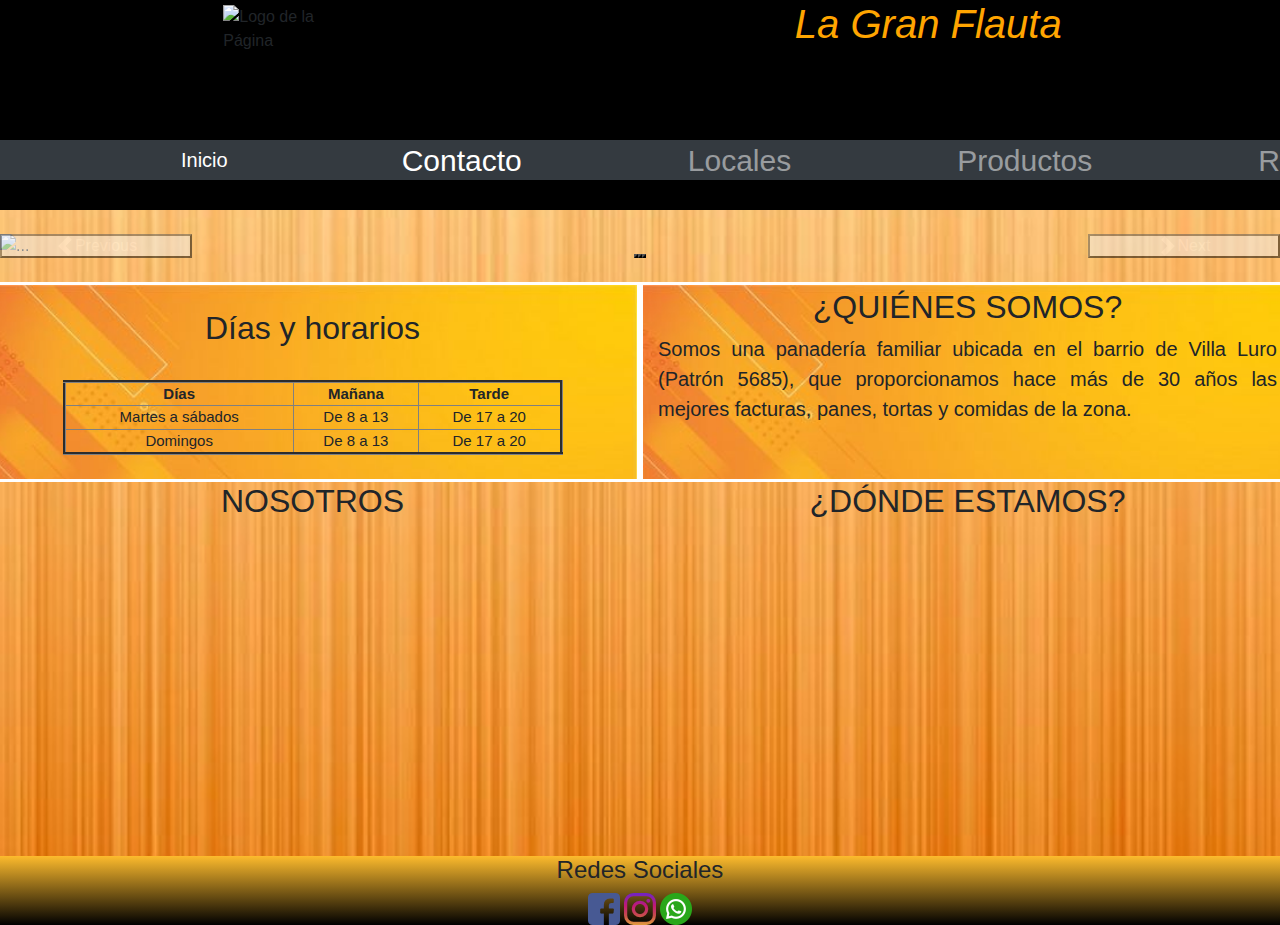
==== Panaderia/index.html @ 065526b4 "ultimos cambios" ====
<!DOCTYPE html>
<html lang="es">
<head>
    <meta charset="UTF-8">
    <meta http-equiv="X-UA-Compatible" content="IE=edge">
    <meta name="viewport" content="width=device-width, initial-scale=1.0">
    <meta name="keywords" content="Panaderia, medialunas, facturas, tortas, comida">
    <meta name="description" content="Panaderia familiar en Capital Federal. Las mejores facturas y los mas ricos postres. Conoce más en nuestra web">
    <link rel="shortcut icon" href="/Panaderia/img/panaderia.png">
    <title>La gran flauta</title>
    <link href="https://cdn.jsdelivr.net/npm/bootstrap@5.1.3/dist/css/bootstrap.min.css" rel="stylesheet" integrity="sha384-1BmE4kWBq78iYhFldvKuhfTAU6auU8tT94WrHftjDbrCEXSU1oBoqyl2QvZ6jIW3" crossorigin="anonymous">
    <link rel="stylesheet" href="estilo/Estilo.css">
    <link rel="stylesheet" href="https://cdnjs.cloudflare.com/ajax/libs/animate.css/4.1.1/animate.min.css"
    >
    <link rel="stylesheet" href="https://maxcdn.bootstrapcdn.com/bootstrap/4.5.2/css/bootstrap.min.css">

</head>
<body>
    <header>
        <div class="imgPrin">
            <img src="img/fotoFlauta.jpg" height="140px" width="140px" alt="Logo de la Página"/>
            <h1>La Gran Flauta</h1>
        </div>
        <nav class="navbar navbar-expand-lg navbar-dark bg-dark">
            <div class="container-fluid">
              <a class="navbar-brand" href="index.html">Inicio</a>
              <button class="navbar-toggler" type="button" data-bs-toggle="collapse" data-bs-target="#navbarNavDropdown" aria-controls="navbarNavDropdown" aria-expanded="false" aria-label="Toggle navigation">
                <span class="navbar-toggler-icon"></span>
              </button>
              <div class="collapse navbar-collapse" id="navbarNavDropdown">
                <ul class="navbar-nav">
                  <li class="nav-item">
                    <a class="nav-link active" aria-current="page" href="pages/contacto.html">Contacto</a>
                  </li>
                  <li class="nav-item">
                    <a class="nav-link" href="pages/locales.html">Locales</a>
                  </li>
                  <li class="nav-item">
                    <a class="nav-link" href="pages/Productos.html">Productos</a>
                  </li>
                  <li class="nav-item dropdown">
                    <a class="nav-link dropdown-toggle" href="pages/recetas.html" id="navbarDropdownMenuLink" role="button" data-bs-toggle="dropdown" aria-expanded="false">
                      Recetas
                    </a>
                    <ul class="dropdown-menu" aria-labelledby="navbarDropdownMenuLink">
                      <li><a class="dropdown-item" href="#">Desayunos</a></li>
                      <li><a class="dropdown-item" href="#">Almuerzos</a></li>
                    </ul>
                  </li>
                </ul>
              </div>
            </div>
        </nav>
    </header>
    <br>
    <main>
        <div class="sec">
            <div id="carouselExampleIndicators" class="carousel slide" data-bs-ride="carousel">
                <div class="carousel-indicators">
                  <button type="button" data-bs-target="#carouselExampleIndicators" data-bs-slide-to="0" class="active" aria-current="true" aria-label="Slide 1"></button>
                  <button type="button" data-bs-target="#carouselExampleIndicators" data-bs-slide-to="1" aria-label="Slide 2"></button>
                  <button type="button" data-bs-target="#carouselExampleIndicators" data-bs-slide-to="2" aria-label="Slide 3"></button>
                </div>
                <div class="carousel-inner">
                  <div class="carousel-item active">
                    <img src="../Panaderia/img/slide.jpg" class="d-block w-100" alt="...">
                  </div>
                  <div class="carousel-item">
                    <img src="../Panaderia/img/slide1.jpg" class="d-block w-100" alt="...">
                  </div>
                  <div class="carousel-item">
                    <img src="../Panaderia/img/slide2.jpg" class="d-block w-100" alt="...">
                  </div>
                </div>
                <button class="carousel-control-prev" type="button" data-bs-target="#carouselExampleIndicators" data-bs-slide="prev">
                  <span class="carousel-control-prev-icon" aria-hidden="true"></span>
                  <span class="visually-hidden">Previous</span>
                </button>
                <button class="carousel-control-next" type="button" data-bs-target="#carouselExampleIndicators" data-bs-slide="next">
                  <span class="carousel-control-next-icon" aria-hidden="true"></span>
                  <span class="visually-hidden">Next</span>
                </button>
              </div>
        </div>
        <br>
        <section class="primeraSeccion row">
            <article class="animate__animated animate__backInLeft col-xs-12 col-sm-8 col-md-6" id="articuloUno">
                <h2>Días y horarios</h2>
                    <table class="table-hover" border="3" cellspacing="5" cellpadding="5">
                        <tr>
                            <th>Días</th>
                            <th>Mañana</th>
                            <th>Tarde</th>
                        </tr>
                        <tr>
                            <td>Martes a sábados</td>
                            <td>De 8 a 13</td>
                            <td>De 17 a 20</td>
                        </tr>
                        <tr>
                            <td>Domingos</td>
                        <td>De 8 a 13</td>
                        <td>De 17 a 20</td>
                        </tr>
                    </table>
            </article>    
            <article class="articuloDos animate__animated animate__backInRight col-xs-12 col-sm-4 col-md-6">
                <h2 class="tituloDos">¿QUIÉNES SOMOS?</h2>
                <p class="lead">
                Somos una panadería familiar ubicada en el barrio de Villa Luro (Patrón 5685), que proporcionamos hace más de 30 años las mejores facturas, panes, tortas y comidas de la zona.
                </p>
            </article>
        </section>
        <section class="segundaSeccion row">
            <article class="articuloTres animate__animated animate__backInLeft col-xs-12 col-sm-8 col-md-6">
                <h2>NOSOTROS</h2>
                <iframe width="450" height="315" src="https://www.youtube.com/embed/_9cPSrDl_FQ" title="YouTube video player" frameborder="0" allow="accelerometer; autoplay; clipboard-write; encrypted-media; gyroscope; picture-in-picture" allowfullscreen></iframe>
            </article>
            <article class="articuloCuatro animate__animated animate__backInRight col-xs-12 col-sm-4 col-md-6">
                <h2>¿DÓNDE ESTAMOS?</h2>
                <iframe src="https://www.google.com/maps/embed?pb=!1m18!1m12!1m3!1d3282.505278890148!2d-58.510984885051016!3d-34.64194026702803!2m3!1f0!2f0!3f0!3m2!1i1024!2i768!4f13.1!3m3!1m2!1s0x95bcc84d329e086b%3A0xc4a4822883468dbf!2sPanaderia%20La%20Gran%20Flauta!5e0!3m2!1ses-419!2sar!4v1634258070028!5m2!1ses-419!2sar" width="450" height="315" style="border:0;" allowfullscreen="" loading="lazy"></iframe>
            </article>
        </section>
    </main>
    <br>
    <footer>
            <h4>Redes Sociales</h4>
                <a href="https://www.facebook.com/La-Gran-Flauta-101594128497995" target="_blank"> <img src="img/facebook.png" alt="Pagina de Facebook"></a>
                <a href="https://www.instagram.com/lagranflautapanaderia/" target="_blank"> <img src="img/instagram.png" alt="Pagina de Instagram"></a>
                <a href="https://api.whatsapp.com/send/?phone=5491149702666&text&app_absent=0" target="_blank"><img src="img/whatsapp.png" alt="Whatsapp"></a>
    </footer>
    <script src="https://cdn.jsdelivr.net/npm/@popperjs/core@2.10.2/dist/umd/popper.min.js" integrity="sha384-7+zCNj/IqJ95wo16oMtfsKbZ9ccEh31eOz1HGyDuCQ6wgnyJNSYdrPa03rtR1zdB" crossorigin="anonymous"></script>
    <script src="https://cdn.jsdelivr.net/npm/bootstrap@5.1.3/dist/js/bootstrap.min.js" integrity="sha384-QJHtvGhmr9XOIpI6YVutG+2QOK9T+ZnN4kzFN1RtK3zEFEIsxhlmWl5/YESvpZ13" crossorigin="anonymous"></script>
    <script src="https://ajax.googleapis.com/ajax/libs/jquery/3.5.1/jquery.min.js"></script>
    <script src="https://cdnjs.cloudflare.com/ajax/libs/popper.js/1.16.0/umd/popper.min.js"></script>
    <script src="https://maxcdn.bootstrapcdn.com/bootstrap/4.5.2/js/bootstrap.min.js"></script>
</body>
</html>
---- Panaderia/estilo/Estilo.css ----
@import url('https://fonts.googleapis.com/css2?family=Karla&family=Oswald:wght@200;600&display=swap');


* {
    margin: 0;
    padding: 0;
    box-sizing: border-box;
}

/*Estilo body*/
body {
    background: url(../img/fondo.jpg);
    background-size: cover;
    background-repeat: no-repeat;
    width: 100%;
}

/*Estilo header*/
header {
    height: 210px;
    width: 100%;
    background-color: black;
}

header div img{
    transition: 0.5s;
    cursor: pointer;
    padding: 5px;
}

header div img:hover{
    transform: scale(1.2);
}

.imgPrin {
    display: flex;
    justify-content: space-around;
} 

h1 {
    font-style: italic;
    text-align: center;
    color: orange;
    background-color: black;
    font-size: 2cm;
}

h1:hover {
    transition: 4s;
    font-size: 3cm;
}

nav {
    height: 40px;
    width: auto;
    background-color: black;
}

.navbar-light .navbar-nav a.nav-link{
    font-size: 100px;
    color: black;
}

.flexMenu{
    display: flex;
}

nav ul li {
    display: inline-block;

}

ul ul {
    display: none;
    position: absolute;
}

ul li:hover ul {
    display: block;
}

ul ul li {
    display: block;
    background-color: black;
}

nav a {
    font-size: 30px;
    color: white;
    text-decoration: none;
    margin-left: 150px;
}

nav a:hover {
    color: orange;
    background-color: white;
    padding: 20px;
}

/*Estilo main*/
main {
    /*height: 600px;*/
    width: 100%;
}
/*Estilo carrusel*/
.sec{
    width: 100%;
}

/*Estilo footer*/
footer {
    background: rgb(0,0,0);
    background: linear-gradient(0deg, rgba(0,0,0,1) 0%, rgba(253,187,45,1) 100%);
    text-align: center;
    /* height: 50px; */
    width: 100%;
}

/*Estilo index*/
.primeraSeccion {
    flex-wrap: wrap;
    display: flex;
    flex-direction: row;
    justify-content: space-evenly;
}

#articuloUno {
    display: flex;
    flex-direction: column;
    justify-content: center;
    align-items: center;
    border: white solid;
    background: url(../img/fondo2.jpg);
    background-size: 100%;
    padding: 3px;
    text-align: center;
    font-size: 15px;
    height: 200px;
    width: 500px;
}

table {
    margin-top: 25px;
    width: 500px;
    background-size: cover;
}

.articuloDos {
    border: white solid;
    background: url(../img/fondo2.jpg);
    background-size: 100%;
    padding: 3px;
    text-align: justify;
    font-size: 20px;
    height: 200px;
    width: 500px;
    float: right;
}

.tituloDos {
    text-align: center;
    ;
}

.segundaSeccion {
    display: flex;
    flex-direction: row;
    justify-content: space-evenly;
}

.articuloTres {
    text-align: center;
    height: 350px;
    width: 50%;
    float: left;

}

.articuloCuatro {
    height: 350px;
    width: 50%;
    text-align: center;
    float: right;
}

/*Estilo Locales*/
.formatTitle {
    font-family: 'Karla', sans-serif;
    text-align: center;
}

.locales-div{
    display: flex;
    justify-content: center;
}

.formatList {
    border: white solid;
    background: url(../img/fondo2.jpg);
    padding: 30px;
    text-align: center;
    font-size: 20px;
    height: 20%;
    width: 35%;
}

/*Estilo Recetas*/
.receta-titulo{
    text-align: center;
    font-family: 'Oswald', sans-serif;
}
.ordenLista {
    list-style-position: inside;
    list-style-image: url();
    /*buscar una imagen de una flecha*/
}
.receta-foto {
    border: black solid;
    height: auto;
    width: 50%;
}
.receta-div{
    text-align: center;
    margin: 8px;
}

/*Estilo Contacto*/
.contacto-div{
    display: flex;
    justify-content: center;
}
.formatForm {
    border: black solid;
    background-image: url(../img/fondo2.jpg);
    padding: 40px;
    text-align: left;
    font-size: 18px;
    height: 75%;
    width: 35%;
}


/*Estilo Productos*/

.sectionProd {
    height: auto;
    width: 100%;
    display: grid;
    grid-template-columns: repeat(4, 1fr);
    grid-template-rows: repeat(2, 400px);
    gap: 10px;
    justify-items: stretch;
}

.sectionProd :hover {
    border: 1px solid black;
}

#caja1 {
    background-size: cover;
    grid-column: 1/2;
    grid-row: 1/3;   
    background-image: url(../img/chipa.JPG)
    }

#caja2 {
    background-size: cover;
    grid-column: 2/3;
    grid-row: 1/2;
    background-image: url(../img/donas.jpg) 
}

#caja3 {
    background-size: cover;
    grid-column: 3/5;
    grid-row: 1/2;
    background-image: url(../img/fact.jpg) 
}

#caja4 {
    background-size: cover;
    grid-column: 2/3;
    grid-row: 2/4;
    background-image: url(../img/medialunas.jpg) 
}

#caja5 {
    background-size: cover;
    grid-column: 3/4;
    grid-row: 2/3;
    background-image: url(../img/nosotros.jpg) 
}

#caja6 {
    background-size: cover;
    grid-column: 4/5;
    grid-row: 2/3;
    background-image: url(../img/bandeja.jpg) 
}

@media (max-width: 600px){
    .sectionProd {
        height: auto;
        width: 100%;
        display: grid;
        grid-template-columns: repeat(1, 1fr);
        grid-template-rows: repeat(6, 400px);
    }
    #caja1 {
        grid-column: 1/1;
        grid-row: 1/2;   
        }
    
    #caja2 {
        grid-column: 1/1;
        grid-row: 2/3;
    }
    
    #caja3 {
        grid-column: 1/1;
        grid-row: 3/4; 
    }
    
    #caja4 {
        grid-column: 1/1;
        grid-row: 4/5; 
    }
    
    #caja5 {
        grid-column: 1/1;
        grid-row: 5/6;
    }
    
    #caja6 {
        grid-column: 1/1;
        grid-row: 6/7; 
    }
}

.titleProduct {
    text-align: center;
    font-size: 50px;
}

/*media queries - inicio*/
@media only screen and (max-width: 600px){
    body{
        background: url(../img/fondo.jpg)
    }
    header {
        height: 100px;
        width: 100%;
        background-color: black;
    }
    h1 {
        font-style: italic;
        text-align: center;
        color: orange;
        background-color: rgb(0, 0, 0);
        font-size: 3cm;
    }

}
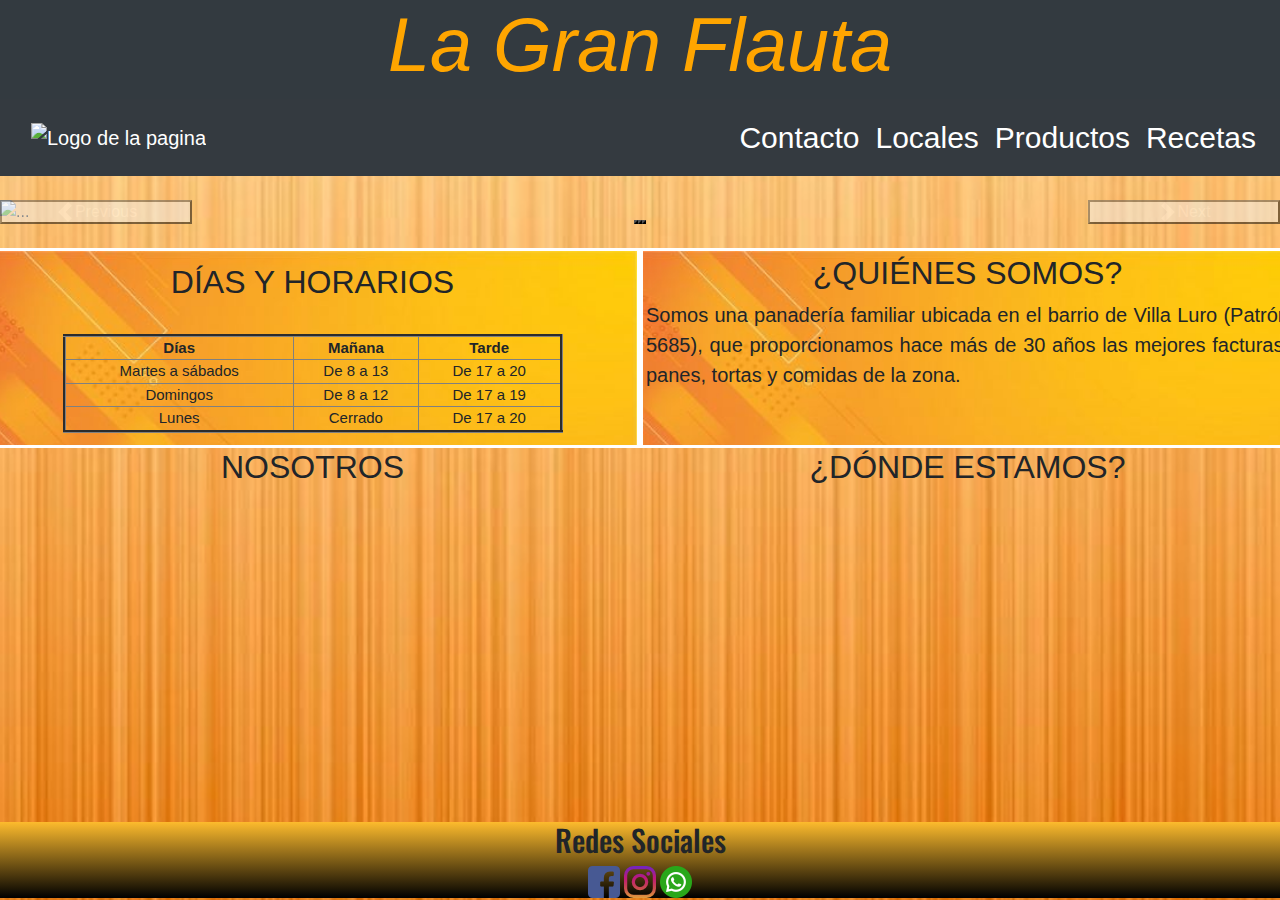
==== commit 71cd21e3: "nuevassec" ====
--- a/Panaderia/index.html
+++ b/Panaderia/index.html
@@ -9,47 +9,39 @@
     <link rel="shortcut icon" href="/Panaderia/img/panaderia.png">
     <title>La gran flauta</title>
     <link href="https://cdn.jsdelivr.net/npm/bootstrap@5.1.3/dist/css/bootstrap.min.css" rel="stylesheet" integrity="sha384-1BmE4kWBq78iYhFldvKuhfTAU6auU8tT94WrHftjDbrCEXSU1oBoqyl2QvZ6jIW3" crossorigin="anonymous">
-    <link rel="stylesheet" href="estilo/Estilo.css">
     <link rel="stylesheet" href="https://cdnjs.cloudflare.com/ajax/libs/animate.css/4.1.1/animate.min.css"
     >
     <link rel="stylesheet" href="https://maxcdn.bootstrapcdn.com/bootstrap/4.5.2/css/bootstrap.min.css">
+    <link rel="stylesheet" href="scss/style.css">
 
 </head>
 <body>
     <header>
         <div class="imgPrin">
-            <img src="img/fotoFlauta.jpg" height="140px" width="140px" alt="Logo de la Página"/>
             <h1>La Gran Flauta</h1>
         </div>
         <nav class="navbar navbar-expand-lg navbar-dark bg-dark">
-            <div class="container-fluid">
-              <a class="navbar-brand" href="index.html">Inicio</a>
-              <button class="navbar-toggler" type="button" data-bs-toggle="collapse" data-bs-target="#navbarNavDropdown" aria-controls="navbarNavDropdown" aria-expanded="false" aria-label="Toggle navigation">
-                <span class="navbar-toggler-icon"></span>
-              </button>
+              <div class="container-fluid">
+                    <a class="navbar-brand" href="#">
+                    <img src="img/fotoprincipal.png" alt="Logo de la pagina" width="90" height="84">
+                    </a>
+              </div>
               <div class="collapse navbar-collapse" id="navbarNavDropdown">
                 <ul class="navbar-nav">
                   <li class="nav-item">
                     <a class="nav-link active" aria-current="page" href="pages/contacto.html">Contacto</a>
                   </li>
                   <li class="nav-item">
-                    <a class="nav-link" href="pages/locales.html">Locales</a>
+                    <a class="nav-link active" aria-current="page" href="pages/locales.html">Locales</a>
                   </li>
                   <li class="nav-item">
-                    <a class="nav-link" href="pages/Productos.html">Productos</a>
+                    <a class="nav-link active" aria-current="page" href="pages/Productos.html">Productos</a>
                   </li>
-                  <li class="nav-item dropdown">
-                    <a class="nav-link dropdown-toggle" href="pages/recetas.html" id="navbarDropdownMenuLink" role="button" data-bs-toggle="dropdown" aria-expanded="false">
-                      Recetas
-                    </a>
-                    <ul class="dropdown-menu" aria-labelledby="navbarDropdownMenuLink">
-                      <li><a class="dropdown-item" href="#">Desayunos</a></li>
-                      <li><a class="dropdown-item" href="#">Almuerzos</a></li>
-                    </ul>
+                  <li class="nav-item">
+                    <a class="nav-link active" aria-current="page" href="pages/recetas.html">Recetas</a>
                   </li>
                 </ul>
               </div>
-            </div>
         </nav>
     </header>
     <br>
@@ -63,13 +55,13 @@
                 </div>
                 <div class="carousel-inner">
                   <div class="carousel-item active">
-                    <img src="../Panaderia/img/slide.jpg" class="d-block w-100" alt="...">
+                    <img src="img/slide.jpg" class="d-block w-100" alt="...">
                   </div>
                   <div class="carousel-item">
-                    <img src="../Panaderia/img/slide1.jpg" class="d-block w-100" alt="...">
+                    <img src="img/slide1.jpg" class="d-block w-100" alt="...">
                   </div>
                   <div class="carousel-item">
-                    <img src="../Panaderia/img/slide2.jpg" class="d-block w-100" alt="...">
+                    <img src="img/slide2.jpg" class="d-block w-100" alt="...">
                   </div>
                 </div>
                 <button class="carousel-control-prev" type="button" data-bs-target="#carouselExampleIndicators" data-bs-slide="prev">
@@ -85,7 +77,7 @@
         <br>
         <section class="primeraSeccion row">
             <article class="animate__animated animate__backInLeft col-xs-12 col-sm-8 col-md-6" id="articuloUno">
-                <h2>Días y horarios</h2>
+                <h2>DÍAS Y HORARIOS</h2>
                     <table class="table-hover" border="3" cellspacing="5" cellpadding="5">
                         <tr>
                             <th>Días</th>
@@ -99,7 +91,12 @@
                         </tr>
                         <tr>
                             <td>Domingos</td>
-                        <td>De 8 a 13</td>
+                        <td>De 8 a 12</td>
+                        <td>De 17 a 19</td>
+                        </tr>
+                        <tr>
+                            <td>Lunes</td>
+                        <td>Cerrado</td>
                         <td>De 17 a 20</td>
                         </tr>
                     </table>
@@ -124,7 +121,7 @@
     </main>
     <br>
     <footer>
-            <h4>Redes Sociales</h4>
+            <h4 class="footerText">Redes Sociales</h4>
                 <a href="https://www.facebook.com/La-Gran-Flauta-101594128497995" target="_blank"> <img src="img/facebook.png" alt="Pagina de Facebook"></a>
                 <a href="https://www.instagram.com/lagranflautapanaderia/" target="_blank"> <img src="img/instagram.png" alt="Pagina de Instagram"></a>
                 <a href="https://api.whatsapp.com/send/?phone=5491149702666&text&app_absent=0" target="_blank"><img src="img/whatsapp.png" alt="Whatsapp"></a>
--- a/Panaderia/scss/style.css
+++ b/Panaderia/scss/style.css
@@ -0,0 +1,351 @@
+@import url("https://fonts.googleapis.com/css2?family=Karla&family=Oswald:wght@200;600&display=swap");
+* {
+  margin: 0;
+  padding: 0;
+  box-sizing: border-box;
+}
+
+body {
+  background: url(../img/fondo.jpg);
+  background-size: cover;
+  background-repeat: no-repeat;
+  width: 100%;
+}
+
+header {
+  width: 100%;
+  background-color: #333A40;
+}
+header h1 {
+  font-style: italic;
+  text-align: center;
+  color: orange;
+  background-color: #333A40;
+  font-size: 2cm;
+  text-align: center;
+}
+header nav {
+  width: 100%;
+  background-color: black;
+}
+header nav div.container-fluid div.collapse.navbar-collapse ul.navbar-nav {
+  width: 100%;
+  justify-content: space-evenly;
+}
+header nav ul li {
+  display: inline-block;
+}
+header nav ul li ul ul {
+  display: none;
+  position: absolute;
+}
+header nav ul li ul ul ul li:hover ul {
+  display: block;
+}
+header nav ul li ul ul li {
+  display: block;
+  background-color: black;
+}
+header nav a {
+  font-size: 30px;
+  color: white;
+  text-decoration: none;
+}
+header nav a:hover {
+  color: orange;
+  background-color: orange;
+  padding: 0.5px;
+}
+header .navbar-light .navbar-nav a.nav-link {
+  font-size: 100px;
+  color: black;
+}
+header .dropdown-menu {
+  background-color: #333A40;
+}
+header .dropdown-menu :hover {
+  color: white;
+  background-color: orange;
+  padding: 0.5px;
+}
+header .dropdown-item {
+  background-color: #333A40;
+  margin: 0px;
+  color: white;
+}
+
+main {
+  width: 100%;
+}
+main .sec {
+  width: 100%;
+}
+main .primeraSeccion {
+  flex-wrap: wrap;
+  display: flex;
+  flex-direction: row;
+  justify-content: space-evenly;
+}
+main #articuloUno {
+  display: flex;
+  flex-direction: column;
+  justify-content: center;
+  align-items: center;
+  border: white solid;
+  background: url(../img/fondo2.jpg);
+  background-size: 100%;
+  padding: 3px;
+  text-align: center;
+  font-size: 15px;
+  height: 200px;
+  width: 500px;
+}
+main #articuloUno table {
+  margin-top: 25px;
+  width: 500px;
+  background-size: cover;
+}
+main .articuloDos {
+  border: white solid;
+  background: url(../img/fondo2.jpg);
+  background-size: 100%;
+  padding: 3px;
+  text-align: justify;
+  font-size: 20px;
+  height: 200px;
+  width: 500px;
+  float: right;
+}
+main .articuloDos .tituloDos {
+  text-align: center;
+}
+main .segundaSeccion {
+  display: flex;
+  flex-direction: row;
+  justify-content: space-evenly;
+}
+main .segundaSeccion .articuloTres {
+  text-align: center;
+  height: 350px;
+  width: 50%;
+  float: left;
+}
+main .segundaSeccion .articuloCuatro {
+  height: 350px;
+  width: 50%;
+  text-align: center;
+  float: right;
+}
+
+footer {
+  background: black;
+  background: linear-gradient(0deg, black 0%, #fdbb2d 100%);
+  text-align: center;
+  width: 100%;
+}
+footer .footerText {
+  font-family: "Oswald", sans-serif;
+  font-size: 30px;
+}
+
+/*Estilo Locales*/
+.formatTitle {
+  font-family: "Karla", sans-serif;
+  text-align: center;
+}
+
+.locales-div {
+  display: flex;
+  justify-content: center;
+}
+.locales-div .formatList {
+  border: white solid;
+  background: url(../img/fondo2.jpg);
+  padding: 30px;
+  text-align: center;
+  font-size: 20px;
+  height: 20%;
+  width: 35%;
+}
+
+/*Estilo Recetas*/
+.receta-div {
+  text-align: center;
+  margin: 8px;
+}
+.receta-div .subtitulo {
+  font-family: "Bebas Neue", cursive;
+}
+.receta-div .ordenLista {
+  list-style-position: inside;
+  list-style-image: url();
+}
+.receta-div .receta-foto {
+  border: black solid;
+  height: auto;
+  width: 50%;
+}
+
+.receta-titulo {
+  text-align: center;
+  font-family: "Oswald", sans-serif;
+}
+
+/*Estilo Contacto*/
+.contacto-div {
+  display: flex;
+  justify-content: center;
+  margin: 5px;
+}
+.contacto-div .formatForm {
+  border: black solid;
+  background-image: url(../img/fondo2.jpg);
+  padding: 40px;
+  text-align: left;
+  font-size: 18px;
+  height: 75%;
+  width: 35%;
+  box-shadow: 7px 7px 30px black;
+  border-radius: 4px;
+  text-align: center;
+}
+.contacto-div .formatForm .inputClass {
+  border-radius: 4px;
+  background: #333A40;
+  color: orange;
+}
+.contacto-div .formatForm .inputClasscoment {
+  background: #333A40;
+}
+.contacto-div .botonsForm {
+  font-size: 15px;
+  background: #333A40;
+  color: orange;
+  border-radius: 4px;
+  font-family: "Oswald", sans-serif;
+}
+.contacto-div .botonsForm :hover {
+  border: 5px solid orange;
+}
+
+/*Estilo Productos*/
+.titleProduct {
+  text-align: center;
+  font-family: "Oswald", sans-serif;
+}
+
+.sectionProd {
+  height: auto;
+  width: 100%;
+  display: grid;
+  grid-template-columns: repeat(4, 1fr);
+  grid-template-rows: repeat(2, 400px);
+  gap: 10px;
+  justify-items: stretch;
+}
+.sectionProd :hover {
+  border: 1px solid black;
+}
+.sectionProd #caja1 {
+  background-size: cover;
+  grid-column: 1/2;
+  grid-row: 1/3;
+  background-image: url(../img/chipa.JPG);
+}
+.sectionProd #caja2 {
+  background-size: cover;
+  grid-column: 2/3;
+  grid-row: 1/2;
+  background-image: url(../img/donas.jpg);
+}
+.sectionProd #caja3 {
+  background-size: cover;
+  grid-column: 3/5;
+  grid-row: 1/2;
+  background-image: url(../img/fact.jpg);
+}
+.sectionProd #caja4 {
+  background-size: cover;
+  grid-column: 2/3;
+  grid-row: 2/4;
+  background-image: url(../img/medialunas.jpg);
+}
+.sectionProd #caja5 {
+  background-size: cover;
+  grid-column: 3/4;
+  grid-row: 2/3;
+  background-image: url(../img/nosotros.jpg);
+}
+.sectionProd #caja6 {
+  background-size: cover;
+  grid-column: 4/5;
+  grid-row: 2/3;
+  background-image: url(../img/bandeja.jpg);
+}
+
+/*Media Querie Productos*/
+@media (max-width: 600px) {
+  .sectionProd {
+    height: auto;
+    width: 100%;
+    display: grid;
+    grid-template-columns: repeat(1, 1fr);
+    grid-template-rows: repeat(6, 400px);
+  }
+  .sectionProd :hover {
+    border: 1px solid black;
+  }
+  .sectionProd #caja1 {
+    grid-column: 1/1;
+    grid-row: 1/2;
+  }
+  .sectionProd #caja2 {
+    grid-column: 1/1;
+    grid-row: 2/3;
+  }
+  .sectionProd #caja3 {
+    grid-column: 1/1;
+    grid-row: 3/4;
+  }
+  .sectionProd #caja4 {
+    grid-column: 1/1;
+    grid-row: 4/5;
+  }
+  .sectionProd #caja5 {
+    grid-column: 1/1;
+    grid-row: 5/6;
+  }
+  .sectionProd #caja6 {
+    grid-column: 1/1;
+    grid-row: 6/7;
+  }
+}
+/*Media Querie Contacto*/
+@media (max-width: 824px) {
+  .contacto-div {
+    display: flex;
+    height: auto;
+    width: auto;
+    background-size: cover;
+  }
+  .contacto-div .formatForm {
+    border: black solid;
+    background-image: url(../img/fondo2.jpg);
+    padding: 40px;
+    text-align: left;
+    font-size: 18px;
+    height: 75%;
+    width: 35%;
+    /*modificar esto para la media querie*/
+  }
+  .contacto-div .formatForm .inputClass {
+    font-size: 8px;
+  }
+  .contacto-div .formatForm .inputClasscoment {
+    font-size: 6px;
+    background: #333A40;
+  }
+  .contacto-div .formatForm .botonsForm {
+    display: flex;
+  }
+}/*# sourceMappingURL=style.css.map */